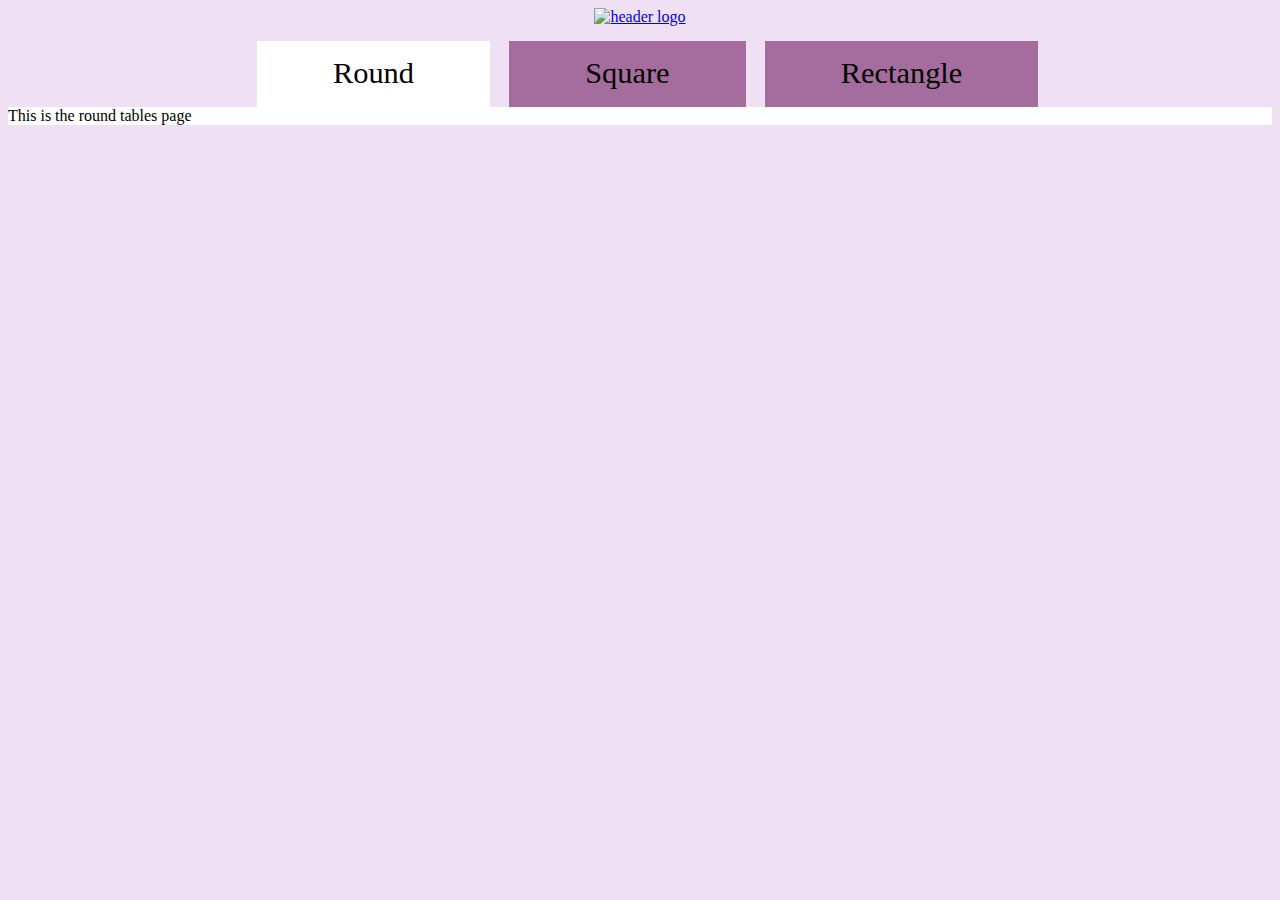
==== index.html @ 7e16172b "Style the active link" ====
<!-- Created by Richard Shu on 6/21/18 -->

<!DOCTYPE html>
<head>
	<meta charset="UTF-8">
	<meta http-equiv="x-ua-compatible" content="IE=edge">
	<meta name="viewport" content="width=device-width, initial-scale=1.0">
	<title>Tablecloths Viewer</title>
	<link rel="stylesheet" href="css/style.css">
</head>
<body>
	<div class="center">
		<a href="https://www.efavormart.com/">
			<img src="images/header-logo.png" alt="header logo">
		</a>
	</div>
	<div id="navbar" class="center">
		<a href="#round">Round</a>
		<a href="#square">Square</a>
		<a href="#rectangle">Rectangle</a>
	</div>
	<div id="main-content">
		<div id="table-size-container"></div>
	</div>
	<script src="js/app.js"></script>
</body>
</html>
---- css/style.css ----
body {
	background-color: #efe0f3;
}

.center {
	text-align: center;
}

#navbar a {
	color: #000000;
	font-size: 1.9em;
	margin: 0.5em 0 0 0.5em;
	padding: 0.5em 2.5em 0.5em 2.5em;
	background-color: #a56d9e;
	text-decoration: none;
	display: inline-block;
}

#navbar .active {
	background-color: #ffffff;
}

#main-content {
	background-color: #ffffff; 
}
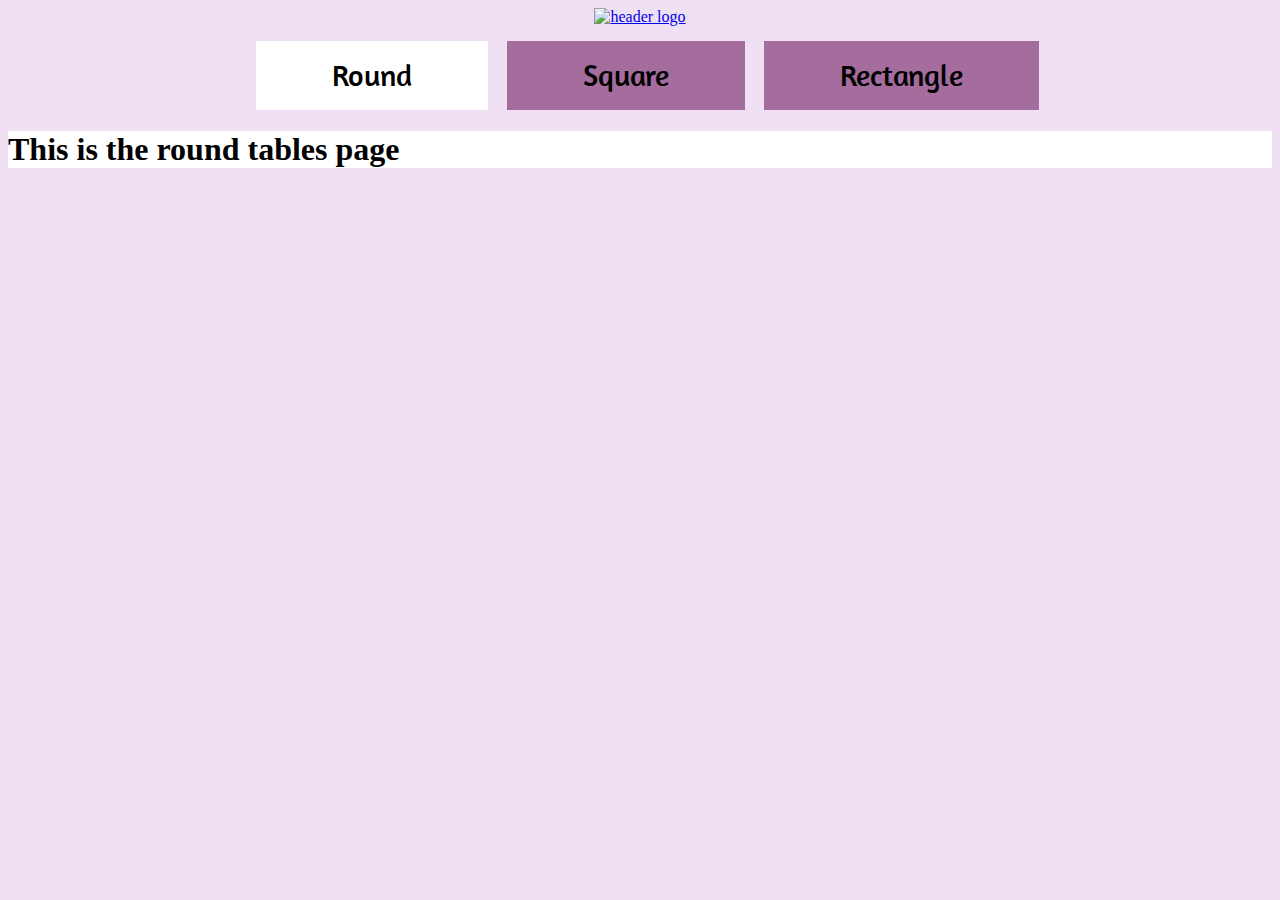
==== commit 8e9ad0ba: "Update logo and file structure + style navbar" ====
--- a/index.html
+++ b/index.html
@@ -11,7 +11,7 @@
 <body>
 	<div class="center">
 		<a href="https://www.efavormart.com/">
-			<img src="images/header-logo.png" alt="header logo">
+			<img id="header-logo" src="images/header-logo.png" alt="header logo">
 		</a>
 	</div>
 	<div id="navbar" class="center">
--- a/css/style.css
+++ b/css/style.css
@@ -1,5 +1,11 @@
+@import url('https://fonts.googleapis.com/css?family=Amaranth');
+
 body {
 	background-color: #efe0f3;
+}
+
+#header-logo {
+	width: 30%;
 }
 
 .center {
@@ -9,6 +15,7 @@
 #navbar a {
 	color: #000000;
 	font-size: 1.9em;
+	font-family: 'Amaranth';
 	margin: 0.5em 0 0 0.5em;
 	padding: 0.5em 2.5em 0.5em 2.5em;
 	background-color: #a56d9e;
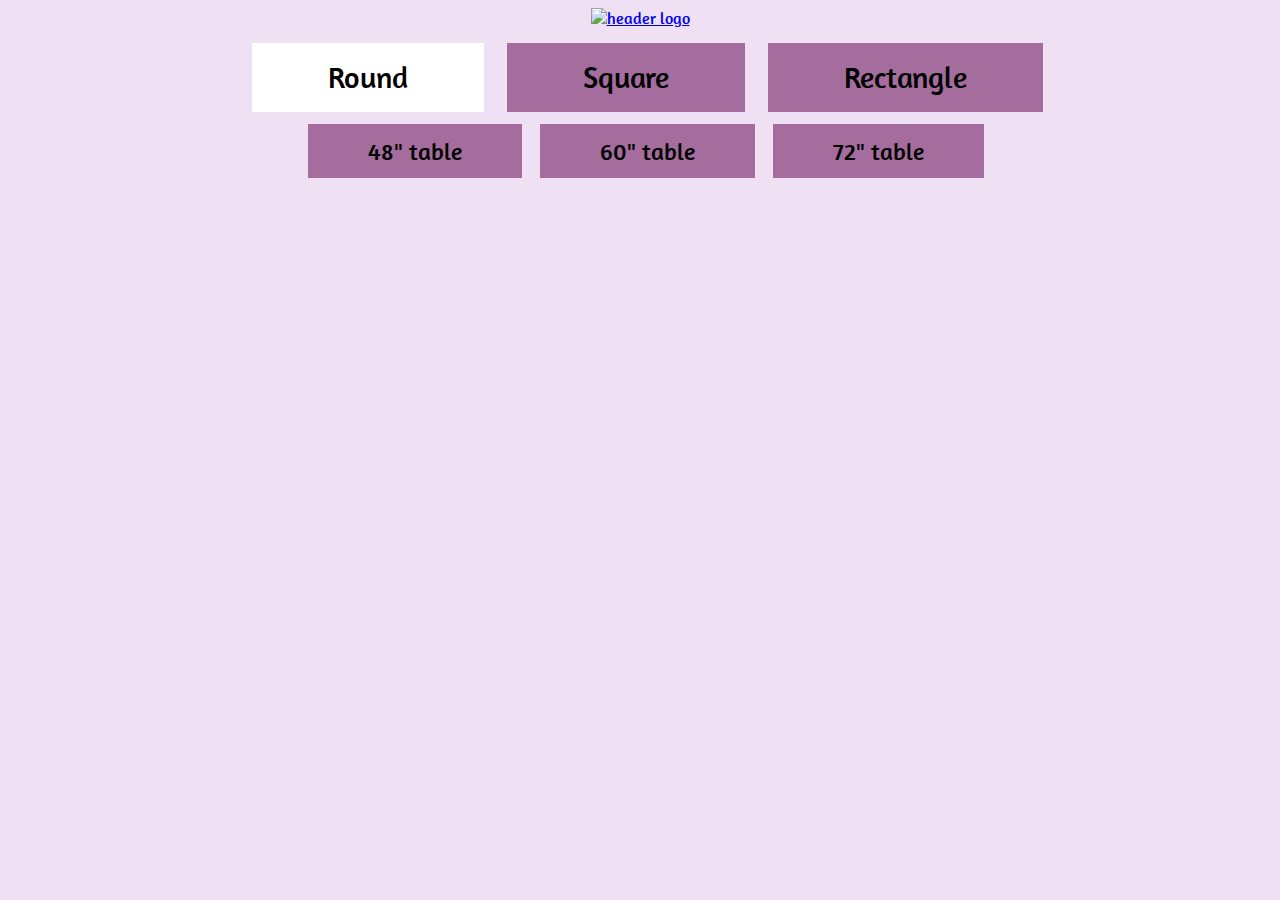
==== commit 1ad8fed5: "Add table sizes navbar" ====
--- a/index.html
+++ b/index.html
@@ -14,7 +14,7 @@
 			<img id="header-logo" src="images/header-logo.png" alt="header logo">
 		</a>
 	</div>
-	<div id="navbar" class="center">
+	<div id="table-shape-navbar" class="center">
 		<a href="#round">Round</a>
 		<a href="#square">Square</a>
 		<a href="#rectangle">Rectangle</a>
--- a/css/style.css
+++ b/css/style.css
@@ -2,6 +2,7 @@
 
 body {
 	background-color: #efe0f3;
+	font-family: 'Amaranth';
 }
 
 #header-logo {
@@ -12,10 +13,8 @@
 	text-align: center;
 }
 
-#navbar a {
+#table-shape-navbar a, #table-size-navbar a {
 	color: #000000;
-	font-size: 1.9em;
-	font-family: 'Amaranth';
 	margin: 0.5em 0 0 0.5em;
 	padding: 0.5em 2.5em 0.5em 2.5em;
 	background-color: #a56d9e;
@@ -23,10 +22,14 @@
 	display: inline-block;
 }
 
-#navbar .active {
-	background-color: #ffffff;
+#table-shape-navbar {
+	font-size: 1.9em;
 }
 
-#main-content {
-	background-color: #ffffff; 
+#table-size-navbar {
+	font-size: 1.5em;
+}
+
+#table-shape-navbar .active {
+	background-color: #ffffff;
 }